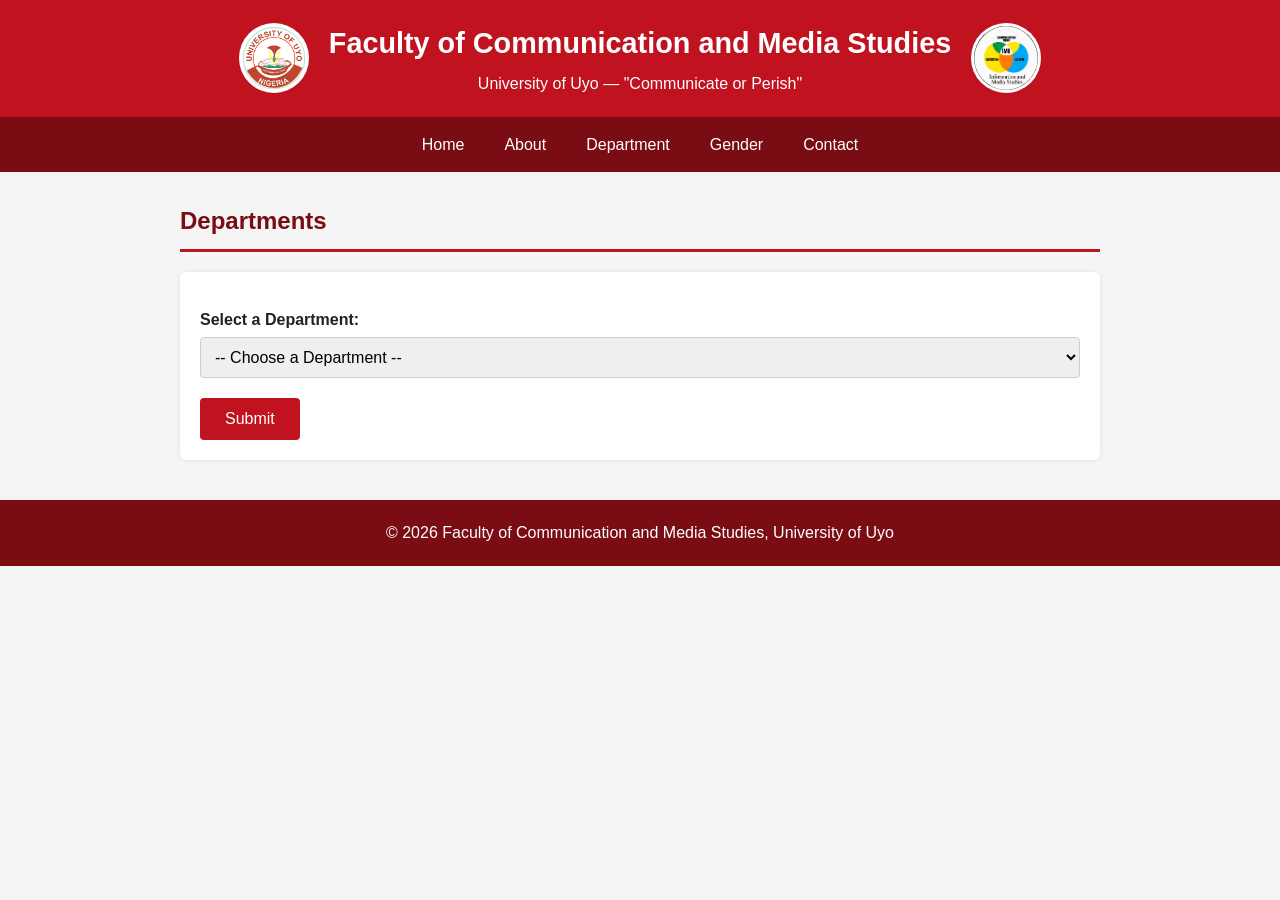
==== department.html @ d4a02365 "initial commit" ====
<!DOCTYPE html>
<html lang="en">
<head>
<meta charset="UTF-8">
<title>Department - Faculty of Communication and Media Studies</title>
<link rel="stylesheet" href="style.css">
</head>
<body>

<header>
  <img src="images/uniuyo-logo.png" alt="University of Uyo logo">
  <div class="header-text">
    <h1>Faculty of Communication and Media Studies</h1>
    <p>University of Uyo &mdash; "Communicate or Perish"</p>
  </div>
  <img src="images/ims-logo.jpg" alt="Information and Media Studies department logo">
</header>

<nav>
  <a href="index.html">Home</a>
  <a href="about.html">About</a>
  <a href="department.html">Department</a>
  <a href="gender.html">Gender</a>
  <a href="contact.html">Contact</a>
</nav>

<main>

  <h2>Departments</h2>

  <section>
    <form id="deptForm">
      <label for="deptSelect">Select a Department:</label>
      <select id="deptSelect" name="department" onchange="showHOD()" required>
        <option value="">-- Choose a Department --</option>
        <option value="Mass Communication|Dr. Iniobong Courage Nda">Mass Communication</option>
        <option value="Information and Media Studies|Herbert E. Batta">Information and Media Studies</option>
        <option value="Advertising and Marketing Communication|Prof. Aniebo C. Samson">Advertising and Marketing Communication</option>
        <option value="Journalism|Dr. Nsikak S. Idiong">Journalism</option>
        <option value="Public Relations|Dr. Uduot A. Iwok">Public Relations</option>
        <option value="Strategic and Corporate Communication|Prof. Nsikan Senam">Strategic and Corporate Communication</option>
        <option value="Development Communication|Prof. Ashong Ashong">Development Communication</option>
        <option value="Broadcasting|Prof. Uwem Udo Akpan">Broadcasting</option>
        <option value="Film and Multimedia Studies|Prof. Charles Obot">Film and Multimedia Studies</option>
      </select>

      <div id="deptResult"></div>

      <button type="submit">Submit</button>
    </form>
    <p id="saveNote" style="display:none; margin-top:15px; color:#7a0d13; font-weight:bold;">
      Saved!
    </p>
  </section>

</main>

<footer>
  <p>&copy; 2026 Faculty of Communication and Media Studies, University of Uyo</p>
</footer>

<script src="submissions.js"></script>
<script>
  function showHOD() {
    var select = document.getElementById("deptSelect");
    var result = document.getElementById("deptResult");
    var value = select.value;

    if (value === "") {
      result.style.display = "none";
      return;
    }

    var parts = value.split("|");
    result.textContent = "Head of Department (" + parts[0] + "): " + parts[1];
    result.style.display = "block";
  }

  document.getElementById("deptForm").addEventListener("submit", function (e) {
    e.preventDefault();
    var parts = document.getElementById("deptSelect").value.split("|");
    var data = {
      type: "department",
      department: parts[0],
      hod: parts[1],
      submittedAt: new Date().toISOString()
    };
    downloadSubmission(data, "department").then(function () {
      document.getElementById("saveNote").style.display = "block";
    });
  });
</script>

</body>
</html>
---- style.css ----
/* Faculty of Communication and Media Studies - Site Styles */

* {
  box-sizing: border-box;
  margin: 0;
  padding: 0;
}

body {
  font-family: Arial, Helvetica, sans-serif;
  background-color: #f5f5f5;
  color: #222;
  line-height: 1.6;
}

header {
  background-color: #c1121f;
  color: #fff;
  padding: 20px;
  display: flex;
  align-items: center;
  justify-content: center;
  gap: 20px;
  flex-wrap: wrap;
  text-align: center;
}

header img {
  height: 70px;
  width: 70px;
  object-fit: contain;
  background-color: #fff;
  border-radius: 50%;
  padding: 3px;
}

header .header-text h1 {
  font-size: 1.8rem;
}

header .header-text p {
  font-size: 1rem;
  margin-top: 5px;
}

nav {
  background-color: #7a0d13;
  display: flex;
  justify-content: center;
  flex-wrap: wrap;
}

nav a {
  color: #fff;
  text-decoration: none;
  padding: 15px 20px;
  display: inline-block;
}

nav a:hover {
  background-color: #c1121f;
}

main {
  max-width: 960px;
  margin: 30px auto;
  padding: 0 20px;
}

h2 {
  color: #7a0d13;
  border-bottom: 3px solid #c1121f;
  padding-bottom: 8px;
  margin-bottom: 20px;
}

.hero-images {
  display: flex;
  flex-wrap: wrap;
  gap: 20px;
  justify-content: center;
  margin-bottom: 30px;
}

.hero-images figure {
  background: #fff;
  border: 1px solid #ddd;
  border-radius: 6px;
  padding: 10px;
  text-align: center;
  max-width: 450px;
}

.hero-images img {
  max-width: 100%;
  height: auto;
  border-radius: 4px;
}

.hero-images figcaption {
  margin-top: 8px;
  font-size: 0.9rem;
  color: #555;
}

table {
  width: 100%;
  border-collapse: collapse;
  background: #fff;
  box-shadow: 0 0 5px rgba(0, 0, 0, 0.1);
}

table caption {
  text-align: left;
  font-weight: bold;
  margin-bottom: 10px;
  color: #7a0d13;
}

th, td {
  text-align: left;
  padding: 12px 15px;
  border-bottom: 1px solid #ddd;
}

th {
  background-color: #7a0d13;
  color: #fff;
}

tr:nth-child(even) {
  background-color: #f9f2f2;
}

.homepage-links {
  margin: 20px 0;
  padding: 15px;
  background: #fff;
  border-left: 4px solid #c1121f;
}

.homepage-links a {
  color: #7a0d13;
  font-weight: bold;
}

section {
  background: #fff;
  padding: 20px;
  margin-bottom: 25px;
  border-radius: 6px;
  box-shadow: 0 0 5px rgba(0, 0, 0, 0.08);
}

form label {
  display: block;
  margin-top: 15px;
  font-weight: bold;
}

form input[type="text"],
form select {
  width: 100%;
  padding: 10px;
  margin-top: 5px;
  border: 1px solid #ccc;
  border-radius: 4px;
  font-size: 1rem;
}

form button {
  margin-top: 20px;
  padding: 12px 25px;
  background-color: #c1121f;
  color: #fff;
  border: none;
  border-radius: 4px;
  font-size: 1rem;
  cursor: pointer;
}

form button:hover {
  background-color: #7a0d13;
}

#deptResult, #genderResult {
  margin-top: 15px;
  padding: 12px;
  background-color: #f9f2f2;
  border-left: 4px solid #c1121f;
  font-weight: bold;
  display: none;
}

footer {
  text-align: center;
  padding: 20px;
  background-color: #7a0d13;
  color: #fff;
  margin-top: 40px;
}
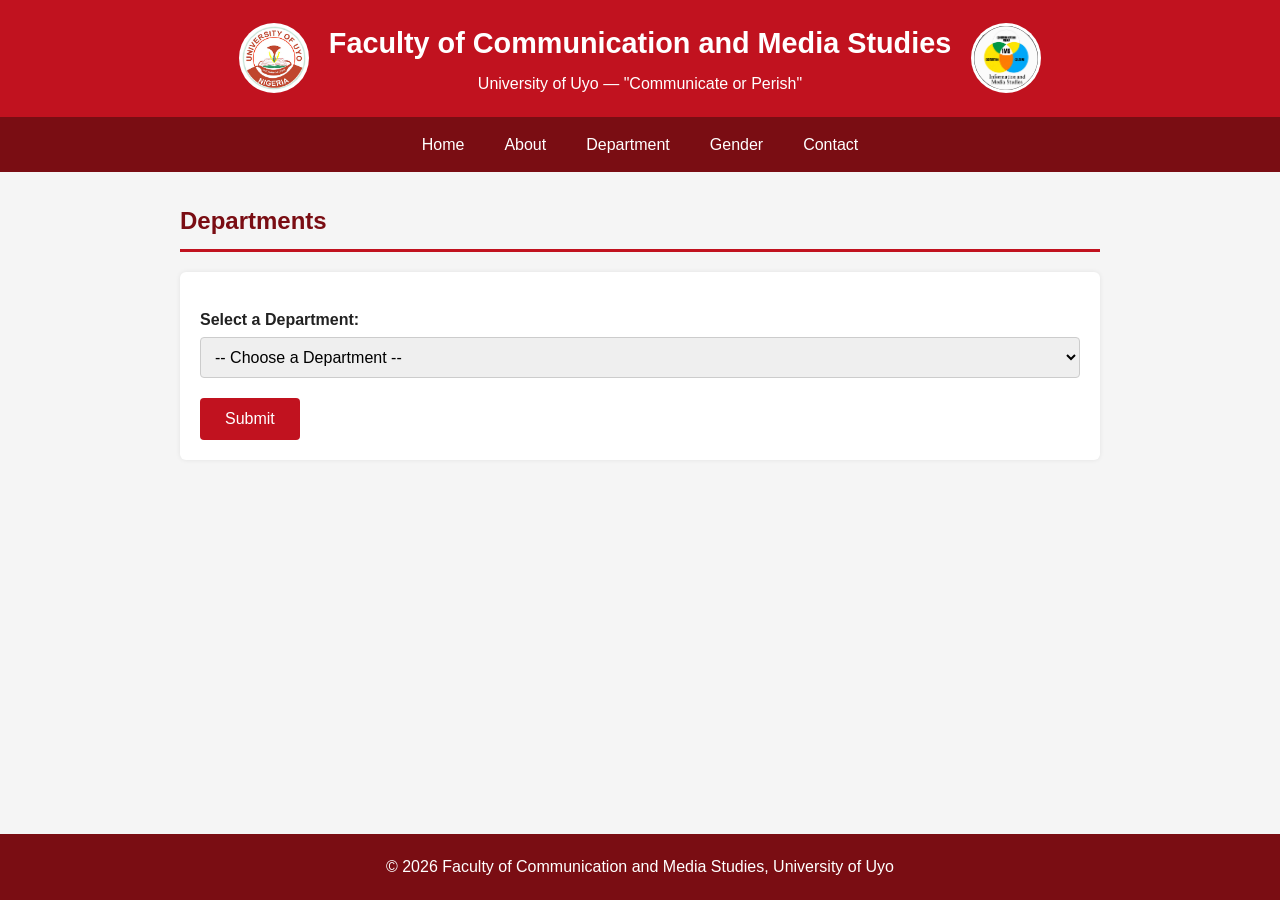
==== commit 9fd6d5b7: "update department" ====
--- a/department.html
+++ b/department.html
@@ -33,15 +33,15 @@
       <label for="deptSelect">Select a Department:</label>
       <select id="deptSelect" name="department" onchange="showHOD()" required>
         <option value="">-- Choose a Department --</option>
-        <option value="Mass Communication|Dr. Iniobong Courage Nda">Mass Communication</option>
-        <option value="Information and Media Studies|Herbert E. Batta">Information and Media Studies</option>
-        <option value="Advertising and Marketing Communication|Prof. Aniebo C. Samson">Advertising and Marketing Communication</option>
-        <option value="Journalism|Dr. Nsikak S. Idiong">Journalism</option>
-        <option value="Public Relations|Dr. Uduot A. Iwok">Public Relations</option>
-        <option value="Strategic and Corporate Communication|Prof. Nsikan Senam">Strategic and Corporate Communication</option>
-        <option value="Development Communication|Prof. Ashong Ashong">Development Communication</option>
-        <option value="Broadcasting|Prof. Uwem Udo Akpan">Broadcasting</option>
-        <option value="Film and Multimedia Studies|Prof. Charles Obot">Film and Multimedia Studies</option>
+        <option value="Mass Communication|Dr. Iniobong Courage Nda|">Mass Communication</option>
+        <option value="Information and Media Studies|Herbert E. Batta|Nigerian People and Culture, History of the Nigerian Mass Media, Basic Computer Tools and Programme Packages, Computer Aided Design in Media Production, Web-based Techniques and Multimedia, Information Technology and Media Sociology, Government and Politics in the Information Age, Fundamentals of Information and Media Finance">Information and Media Studies</option>
+        <option value="Advertising and Marketing Communication|Prof. Aniebo C. Samson|">Advertising and Marketing Communication</option>
+        <option value="Journalism|Dr. Nsikak S. Idiong|">Journalism</option>
+        <option value="Public Relations|Dr. Uduot A. Iwok|">Public Relations</option>
+        <option value="Strategic and Corporate Communication|Prof. Nsikan Senam|">Strategic and Corporate Communication</option>
+        <option value="Development Communication|Prof. Ashong Ashong|">Development Communication</option>
+        <option value="Broadcasting|Prof. Uwem Udo Akpan|">Broadcasting</option>
+        <option value="Film and Multimedia Studies|Prof. Charles Obot|">Film and Multimedia Studies</option>
       </select>
 
       <div id="deptResult"></div>
@@ -72,7 +72,20 @@
     }
 
     var parts = value.split("|");
-    result.textContent = "Head of Department (" + parts[0] + "): " + parts[1];
+    var html = "<p>Head of Department (" + parts[0] + "): " + parts[1] + "</p>";
+
+    if (parts[2]) {
+      var courses = parts[2].split(", ");
+      html += "<p style=\"margin-top:10px;\">Courses Offered:</p><ul>";
+      for (var i = 0; i < courses.length; i++) {
+        html += "<li>" + courses[i] + "</li>";
+      }
+      html += "</ul>";
+    } else {
+      html += "<p style=\"margin-top:10px;\">Course list not yet available for this department.</p>";
+    }
+
+    result.innerHTML = html;
     result.style.display = "block";
   }
 
@@ -83,6 +96,7 @@
       type: "department",
       department: parts[0],
       hod: parts[1],
+      courses: parts[2] ? parts[2].split(", ") : [],
       submittedAt: new Date().toISOString()
     };
     downloadSubmission(data, "department").then(function () {
--- a/style.css
+++ b/style.css
@@ -4,6 +4,10 @@
   box-sizing: border-box;
   margin: 0;
   padding: 0;
+}
+
+html, body {
+  height: 100%;
 }
 
 body {
@@ -11,6 +15,9 @@
   background-color: #f5f5f5;
   color: #222;
   line-height: 1.6;
+  display: flex;
+  flex-direction: column;
+  min-height: 100vh;
 }
 
 header {
@@ -65,6 +72,8 @@
   max-width: 960px;
   margin: 30px auto;
   padding: 0 20px;
+  flex: 1;
+  width: 100%;
 }
 
 h2 {
@@ -192,6 +201,11 @@
   display: none;
 }
 
+#deptResult ul {
+  margin: 5px 0 0 20px;
+  font-weight: normal;
+}
+
 footer {
   text-align: center;
   padding: 20px;
